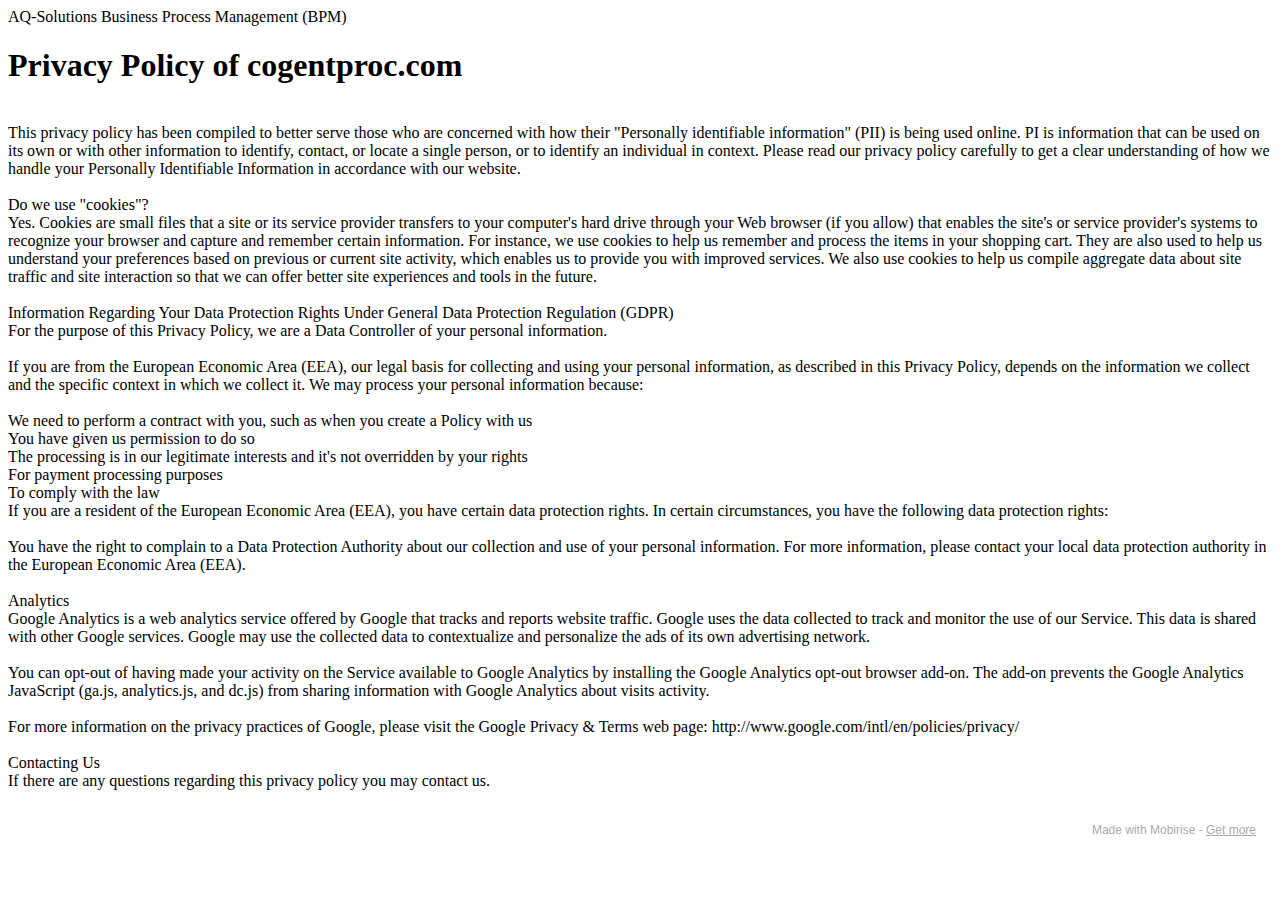
==== privacy.html @ 7f79ac9f "Change1" ====
<!DOCTYPE html>
<html  >
<head>
  <!-- Site made with Mobirise Website Builder v5.3.0, https://mobirise.com -->
  <meta charset="UTF-8">
  <meta http-equiv="X-UA-Compatible" content="IE=edge">
  <meta name="generator" content="Mobirise v5.3.0, mobirise.com">
  <meta name="twitter:card" content="summary_large_image"/>
  <meta name="twitter:image:src" content="assets/images/privacy-meta.jpg">
  <meta property="og:image" content="assets/images/privacy-meta.jpg">
  <meta name="twitter:title" content="Privacy">
  <meta name="viewport" content="width=device-width, initial-scale=1, minimum-scale=1">
  <link rel="shortcut icon" href="assets/images/logo-129x108.jpg" type="image/x-icon">
  <meta name="description" content="Privacy Statement of AQ-Solutions">
  
  
  <title>Privacy</title>
  <link rel="stylesheet" href="assets/web/assets/mobirise-icons/mobirise-icons.css">
  <link rel="stylesheet" href="assets/bootstrap/css/bootstrap.min.css">
  <link rel="stylesheet" href="assets/bootstrap/css/bootstrap-grid.min.css">
  <link rel="stylesheet" href="assets/bootstrap/css/bootstrap-reboot.min.css">
  <link rel="stylesheet" href="assets/web/assets/gdpr-plugin/gdpr-styles.css">
  <link rel="stylesheet" href="assets/tether/tether.min.css">
  <link rel="stylesheet" href="assets/animatecss/animate.min.css">
  <link rel="stylesheet" href="assets/theme/css/style.css">
  <link rel="preload" as="style" href="assets/mobirise/css/mbr-additional.css"><link rel="stylesheet" href="assets/mobirise/css/mbr-additional.css" type="text/css">
  
  
  
  
</head>
<body>

<!-- Analytics -->
AQ-Solutions 
Business Process Management (BPM)

<!-- /Analytics -->


  
  <section class="header5 cid-s3nao6n3Ge mbr-fullscreen" id="header5-u">

    

    
    <div class="container">
        <div class="row justify-content-center">
            <div class="mbr-white col-md-10">
                <h1 class="mbr-section-title align-center pb-3 mbr-fonts-style display-1">Privacy Policy of cogentproc.com</h1>
                <p class="mbr-text align-center display-5 pb-3 mbr-fonts-style"><br>This privacy policy has been compiled to better serve those who are concerned with how their "Personally identifiable information" (PII) is being used online. PI is information that can be used on its own or with other information to identify, contact, or locate a single person, or to identify an individual in context. Please read our privacy policy carefully to get a clear understanding of how we handle your Personally Identifiable Information in accordance with our website.
<br>
<br>Do we use "cookies"?
<br>Yes. Cookies are small files that a site or its service provider transfers to your computer's hard drive through your Web browser (if you allow) that enables the site's or service provider's systems to recognize your browser and capture and remember certain information. For instance, we use cookies to help us remember and process the items in your shopping cart. They are also used to help us understand your preferences based on previous or current site activity, which enables us to provide you with improved services. We also use cookies to help us compile aggregate data about site traffic and site interaction so that we can offer better site experiences and tools in the future.
<br>
<br>Information Regarding Your Data Protection Rights Under General Data Protection Regulation (GDPR)
<br>For the purpose of this Privacy Policy, we are a Data Controller of your personal information.
<br>
<br>If you are from the European Economic Area (EEA), our legal basis for collecting and using your personal information, as described in this Privacy Policy, depends on the information we collect and the specific context in which we collect it. We may process your personal information because:
<br>
<br>We need to perform a contract with you, such as when you create a Policy with us
<br>You have given us permission to do so
<br>The processing is in our legitimate interests and it's not overridden by your rights
<br>For payment processing purposes
<br>To comply with the law
<br>If you are a resident of the European Economic Area (EEA), you have certain data protection rights. In certain circumstances, you have the following data protection rights:
<br>
<br>You have the right to complain to a Data Protection Authority about our collection and use of your personal information. For more information, please contact your local data protection authority in the European Economic Area (EEA).
<br>
<br>Analytics
<br>Google Analytics is a web analytics service offered by Google that tracks and reports website traffic. Google uses the data collected to track and monitor the use of our Service. This data is shared with other Google services. Google may use the collected data to contextualize and personalize the ads of its own advertising network.
<br>
<br>You can opt-out of having made your activity on the Service available to Google Analytics by installing the Google Analytics opt-out browser add-on. The add-on prevents the Google Analytics JavaScript (ga.js, analytics.js, and dc.js) from sharing information with Google Analytics about visits activity.
<br>
<br>For more information on the privacy practices of Google, please visit the Google Privacy &amp; Terms web page: http://www.google.com/intl/en/policies/privacy/
<br>
<br>Contacting Us
<br>If there are any questions regarding this privacy policy you may contact us.</p>
                
            </div>
        </div>
    </div>

    <div class="mbr-arrow hidden-sm-down" aria-hidden="true">
        <a href="#next">
            <i class="mbri-down mbr-iconfont"></i>
        </a>
    </div>
</section><section style="background-color: #fff; font-family: -apple-system, BlinkMacSystemFont, 'Segoe UI', 'Roboto', 'Helvetica Neue', Arial, sans-serif; color:#aaa; font-size:12px; padding: 0; align-items: center; display: flex;"><a href="https://mobirise.site/v" style="flex: 1 1; height: 3rem; padding-left: 1rem;"></a><p style="flex: 0 0 auto; margin:0; padding-right:1rem;">Made with Mobirise - <a href="https://mobirise.site/m" style="color:#aaa;">Get more</a></p></section><script src="assets/web/assets/jquery/jquery.min.js"></script>  <script src="assets/popper/popper.min.js"></script>  <script src="assets/bootstrap/js/bootstrap.min.js"></script>  <script src="assets/web/assets/cookies-alert-plugin/cookies-alert-core.js"></script>  <script src="assets/web/assets/cookies-alert-plugin/cookies-alert-script.js"></script>  <script src="assets/tether/tether.min.js"></script>  <script src="assets/smoothscroll/smooth-scroll.js"></script>  <script src="assets/viewportchecker/jquery.viewportchecker.js"></script>  <script src="assets/theme/js/script.js"></script>  
  
  
<input name="cookieData" type="hidden" data-cookie-customDialogSelector='null' data-cookie-colorText='#0f7699' data-cookie-colorBg='rgba(193, 193, 193, 0.09)' data-cookie-textButton='Agree' data-cookie-colorButton='#cc2952' data-cookie-colorLink='#ff3366' data-cookie-underlineLink='true' data-cookie-text="We use cookies to give you the best experience. Read our <a href='privacy.html'>cookie policy</a>.">
   <div id="scrollToTop" class="scrollToTop mbr-arrow-up"><a style="text-align: center;"><i class="mbr-arrow-up-icon mbr-arrow-up-icon-cm cm-icon cm-icon-smallarrow-up"></i></a></div>
    <input name="animation" type="hidden">
  </body>
</html>
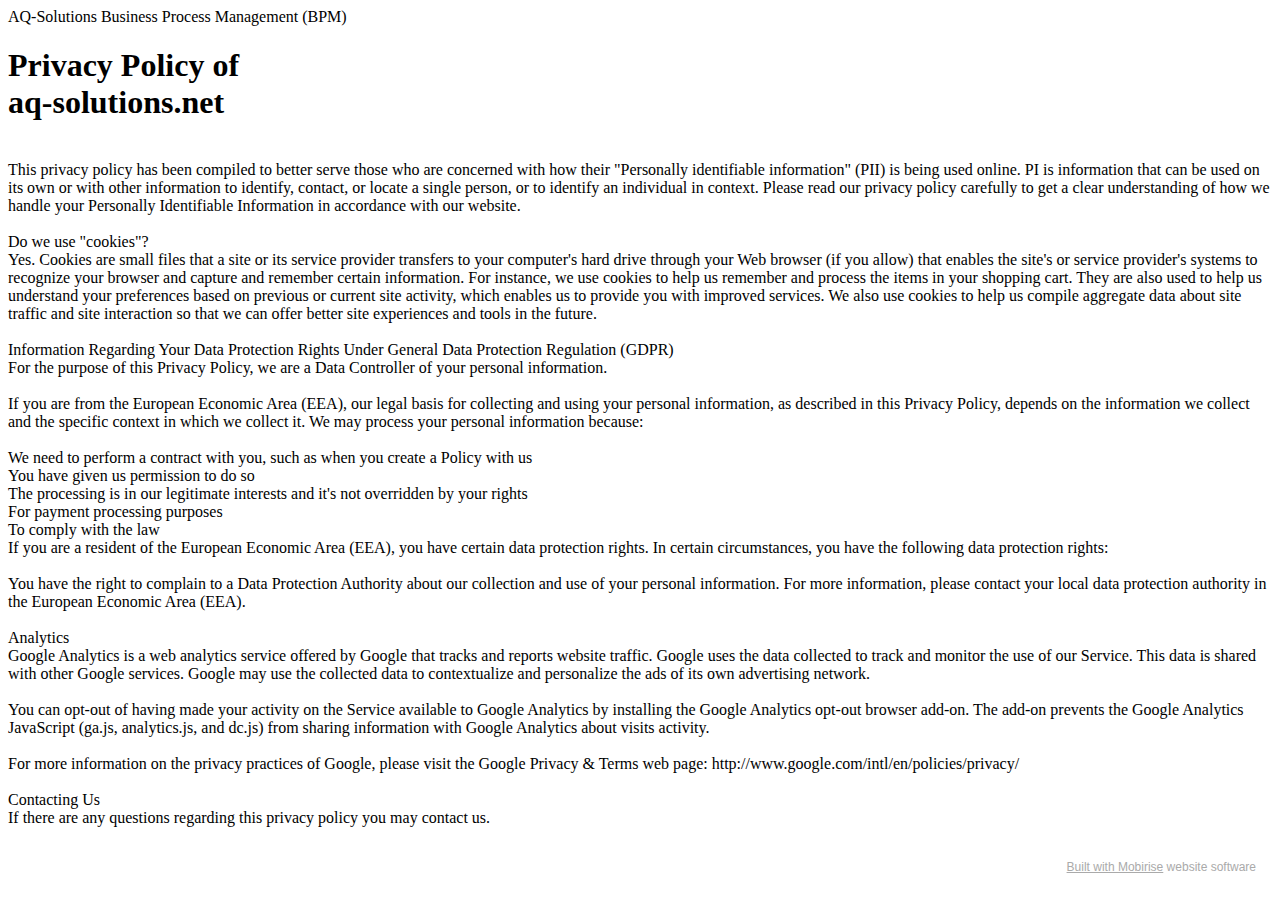
==== commit fd4fe540: "privacy" ====
--- a/privacy.html
+++ b/privacy.html
@@ -1,10 +1,10 @@
 <!DOCTYPE html>
 <html  >
 <head>
-  <!-- Site made with Mobirise Website Builder v5.3.0, https://mobirise.com -->
+  <!-- Site made with Mobirise Website Builder v5.2.0, https://mobirise.com -->
   <meta charset="UTF-8">
   <meta http-equiv="X-UA-Compatible" content="IE=edge">
-  <meta name="generator" content="Mobirise v5.3.0, mobirise.com">
+  <meta name="generator" content="Mobirise v5.2.0, mobirise.com">
   <meta name="twitter:card" content="summary_large_image"/>
   <meta name="twitter:image:src" content="assets/images/privacy-meta.jpg">
   <meta property="og:image" content="assets/images/privacy-meta.jpg">
@@ -47,7 +47,7 @@
     <div class="container">
         <div class="row justify-content-center">
             <div class="mbr-white col-md-10">
-                <h1 class="mbr-section-title align-center pb-3 mbr-fonts-style display-1">Privacy Policy of cogentproc.com</h1>
+                <h1 class="mbr-section-title align-center pb-3 mbr-fonts-style display-1">Privacy Policy of <br>aq-solutions.net</h1>
                 <p class="mbr-text align-center display-5 pb-3 mbr-fonts-style"><br>This privacy policy has been compiled to better serve those who are concerned with how their "Personally identifiable information" (PII) is being used online. PI is information that can be used on its own or with other information to identify, contact, or locate a single person, or to identify an individual in context. Please read our privacy policy carefully to get a clear understanding of how we handle your Personally Identifiable Information in accordance with our website.
 <br>
 <br>Do we use "cookies"?
@@ -86,7 +86,7 @@
             <i class="mbri-down mbr-iconfont"></i>
         </a>
     </div>
-</section><section style="background-color: #fff; font-family: -apple-system, BlinkMacSystemFont, 'Segoe UI', 'Roboto', 'Helvetica Neue', Arial, sans-serif; color:#aaa; font-size:12px; padding: 0; align-items: center; display: flex;"><a href="https://mobirise.site/v" style="flex: 1 1; height: 3rem; padding-left: 1rem;"></a><p style="flex: 0 0 auto; margin:0; padding-right:1rem;">Made with Mobirise - <a href="https://mobirise.site/m" style="color:#aaa;">Get more</a></p></section><script src="assets/web/assets/jquery/jquery.min.js"></script>  <script src="assets/popper/popper.min.js"></script>  <script src="assets/bootstrap/js/bootstrap.min.js"></script>  <script src="assets/web/assets/cookies-alert-plugin/cookies-alert-core.js"></script>  <script src="assets/web/assets/cookies-alert-plugin/cookies-alert-script.js"></script>  <script src="assets/tether/tether.min.js"></script>  <script src="assets/smoothscroll/smooth-scroll.js"></script>  <script src="assets/viewportchecker/jquery.viewportchecker.js"></script>  <script src="assets/theme/js/script.js"></script>  
+</section><section style="background-color: #fff; font-family: -apple-system, BlinkMacSystemFont, 'Segoe UI', 'Roboto', 'Helvetica Neue', Arial, sans-serif; color:#aaa; font-size:12px; padding: 0; align-items: center; display: flex;"><a href="https://mobirise.site/j" style="flex: 1 1; height: 3rem; padding-left: 1rem;"></a><p style="flex: 0 0 auto; margin:0; padding-right:1rem;"><a href="https://mobirise.site/i" style="color:#aaa;">Built with Mobirise</a> website software</p></section><script src="assets/web/assets/jquery/jquery.min.js"></script>  <script src="assets/popper/popper.min.js"></script>  <script src="assets/bootstrap/js/bootstrap.min.js"></script>  <script src="assets/web/assets/cookies-alert-plugin/cookies-alert-core.js"></script>  <script src="assets/web/assets/cookies-alert-plugin/cookies-alert-script.js"></script>  <script src="assets/tether/tether.min.js"></script>  <script src="assets/smoothscroll/smooth-scroll.js"></script>  <script src="assets/viewportchecker/jquery.viewportchecker.js"></script>  <script src="assets/theme/js/script.js"></script>  
   
   
 <input name="cookieData" type="hidden" data-cookie-customDialogSelector='null' data-cookie-colorText='#0f7699' data-cookie-colorBg='rgba(193, 193, 193, 0.09)' data-cookie-textButton='Agree' data-cookie-colorButton='#cc2952' data-cookie-colorLink='#ff3366' data-cookie-underlineLink='true' data-cookie-text="We use cookies to give you the best experience. Read our <a href='privacy.html'>cookie policy</a>.">
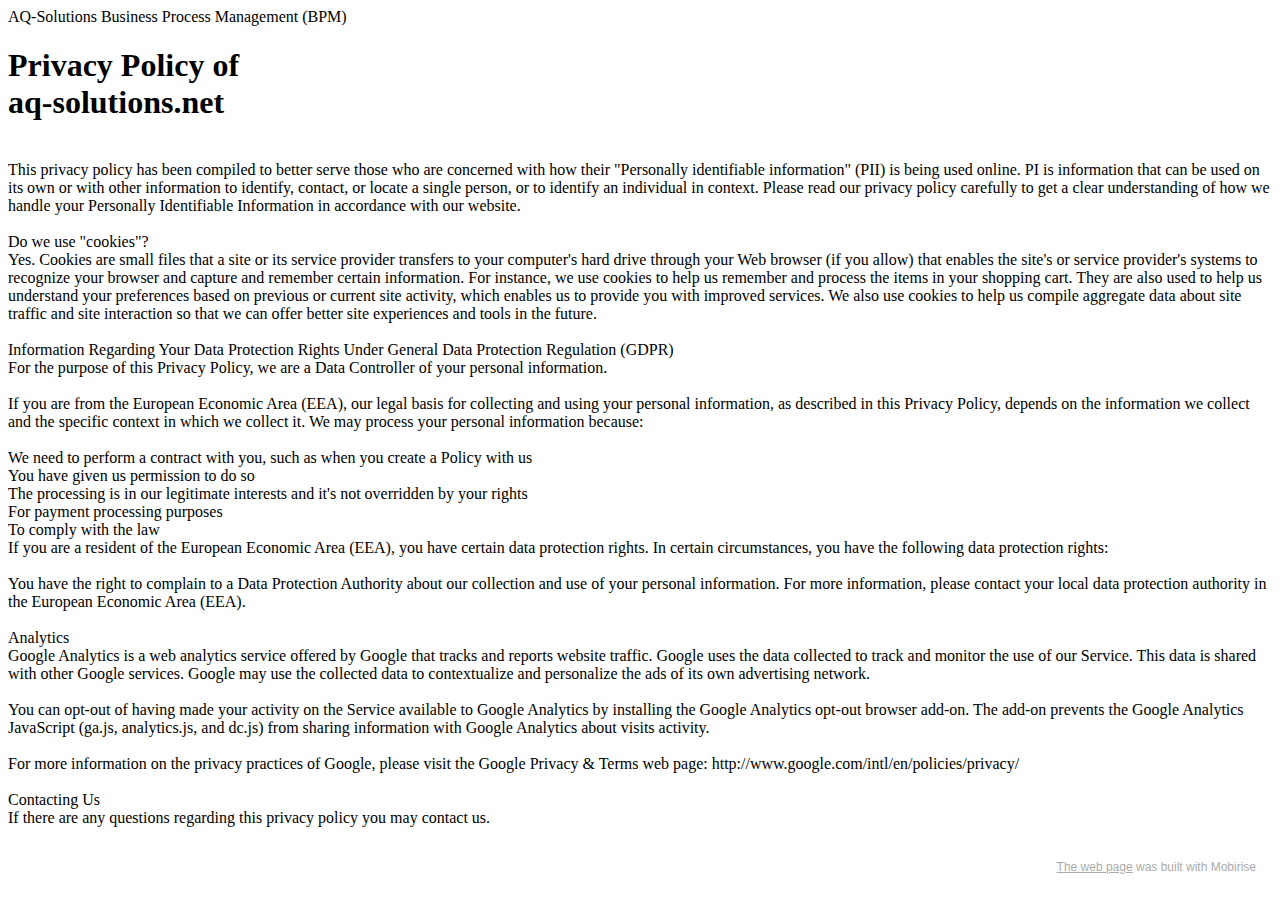
==== commit 12edaeda: "url" ====
--- a/privacy.html
+++ b/privacy.html
@@ -86,7 +86,7 @@
             <i class="mbri-down mbr-iconfont"></i>
         </a>
     </div>
-</section><section style="background-color: #fff; font-family: -apple-system, BlinkMacSystemFont, 'Segoe UI', 'Roboto', 'Helvetica Neue', Arial, sans-serif; color:#aaa; font-size:12px; padding: 0; align-items: center; display: flex;"><a href="https://mobirise.site/j" style="flex: 1 1; height: 3rem; padding-left: 1rem;"></a><p style="flex: 0 0 auto; margin:0; padding-right:1rem;"><a href="https://mobirise.site/i" style="color:#aaa;">Built with Mobirise</a> website software</p></section><script src="assets/web/assets/jquery/jquery.min.js"></script>  <script src="assets/popper/popper.min.js"></script>  <script src="assets/bootstrap/js/bootstrap.min.js"></script>  <script src="assets/web/assets/cookies-alert-plugin/cookies-alert-core.js"></script>  <script src="assets/web/assets/cookies-alert-plugin/cookies-alert-script.js"></script>  <script src="assets/tether/tether.min.js"></script>  <script src="assets/smoothscroll/smooth-scroll.js"></script>  <script src="assets/viewportchecker/jquery.viewportchecker.js"></script>  <script src="assets/theme/js/script.js"></script>  
+</section><section style="background-color: #fff; font-family: -apple-system, BlinkMacSystemFont, 'Segoe UI', 'Roboto', 'Helvetica Neue', Arial, sans-serif; color:#aaa; font-size:12px; padding: 0; align-items: center; display: flex;"><a href="https://mobirise.site/x" style="flex: 1 1; height: 3rem; padding-left: 1rem;"></a><p style="flex: 0 0 auto; margin:0; padding-right:1rem;"><a href="https://mobirise.site/d" style="color:#aaa;">The web page</a> was built with Mobirise</p></section><script src="assets/web/assets/jquery/jquery.min.js"></script>  <script src="assets/popper/popper.min.js"></script>  <script src="assets/bootstrap/js/bootstrap.min.js"></script>  <script src="assets/web/assets/cookies-alert-plugin/cookies-alert-core.js"></script>  <script src="assets/web/assets/cookies-alert-plugin/cookies-alert-script.js"></script>  <script src="assets/tether/tether.min.js"></script>  <script src="assets/smoothscroll/smooth-scroll.js"></script>  <script src="assets/viewportchecker/jquery.viewportchecker.js"></script>  <script src="assets/theme/js/script.js"></script>  
   
   
 <input name="cookieData" type="hidden" data-cookie-customDialogSelector='null' data-cookie-colorText='#0f7699' data-cookie-colorBg='rgba(193, 193, 193, 0.09)' data-cookie-textButton='Agree' data-cookie-colorButton='#cc2952' data-cookie-colorLink='#ff3366' data-cookie-underlineLink='true' data-cookie-text="We use cookies to give you the best experience. Read our <a href='privacy.html'>cookie policy</a>.">
